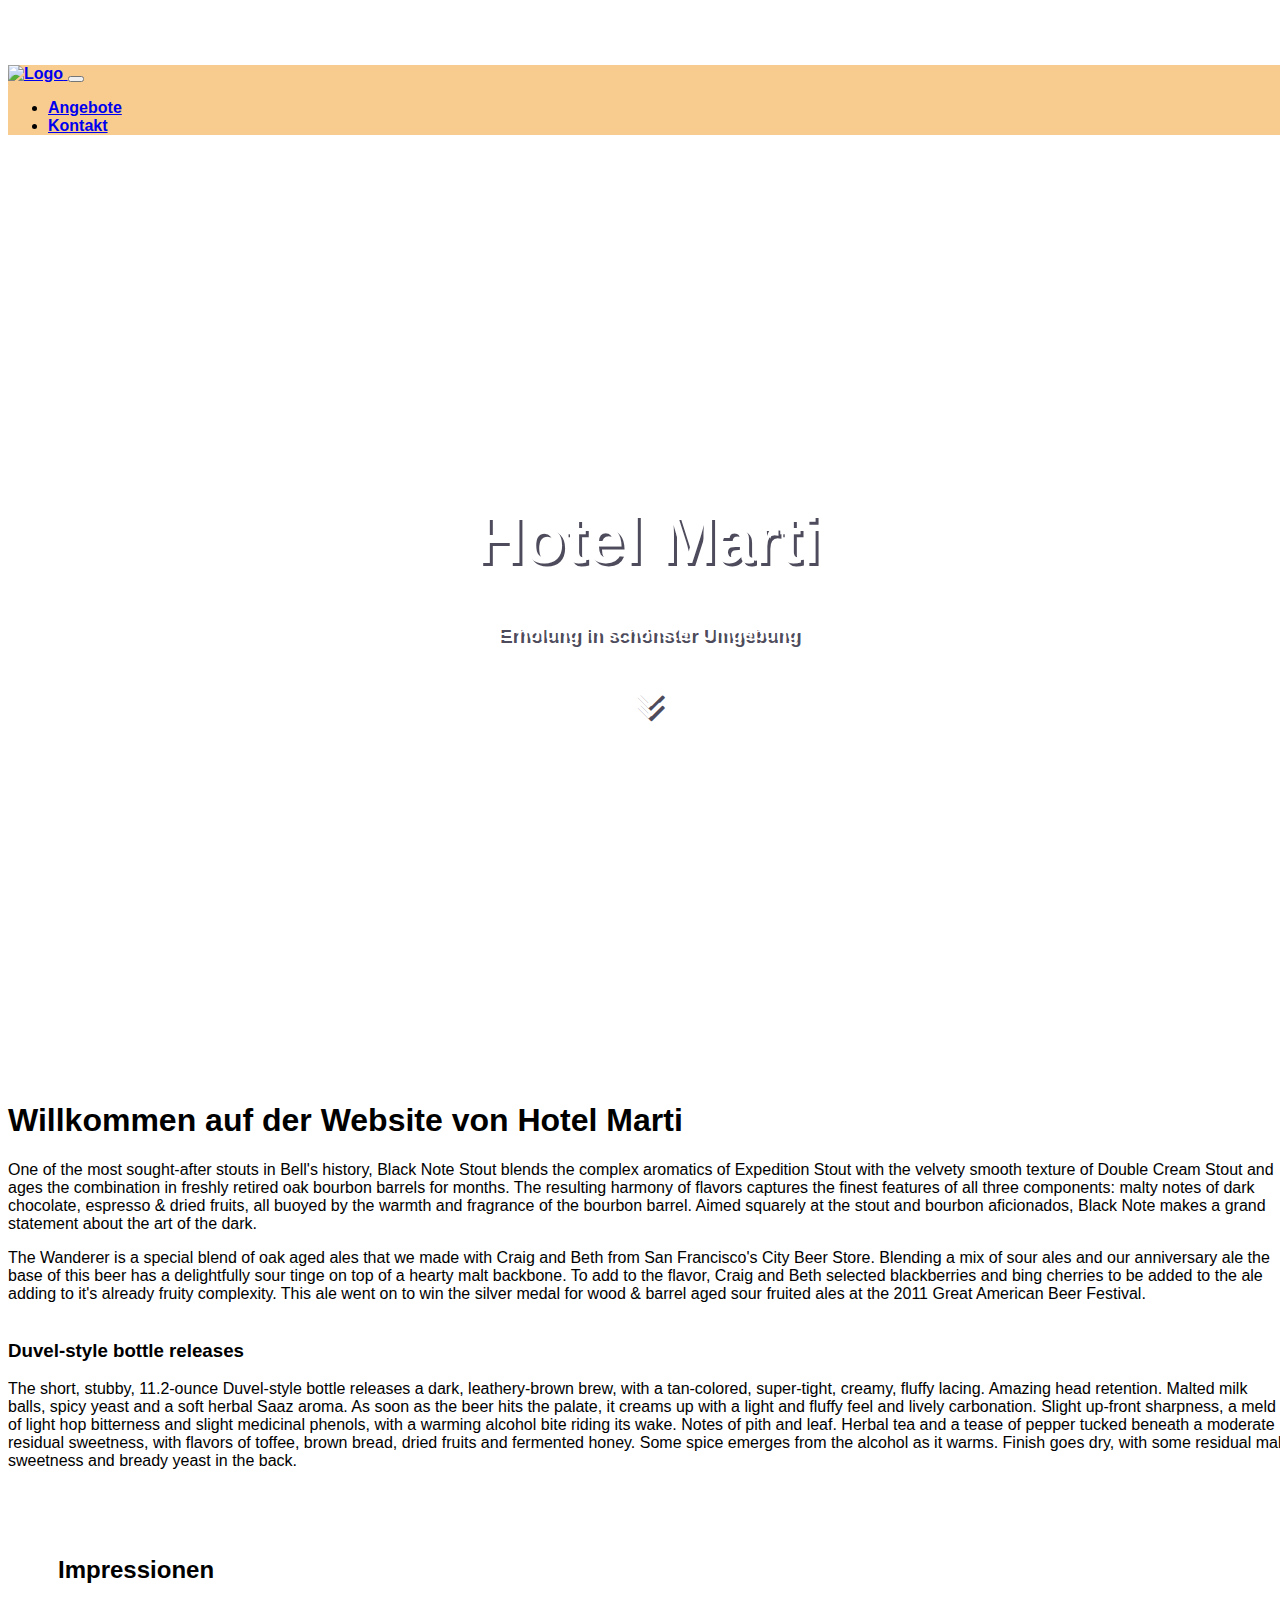
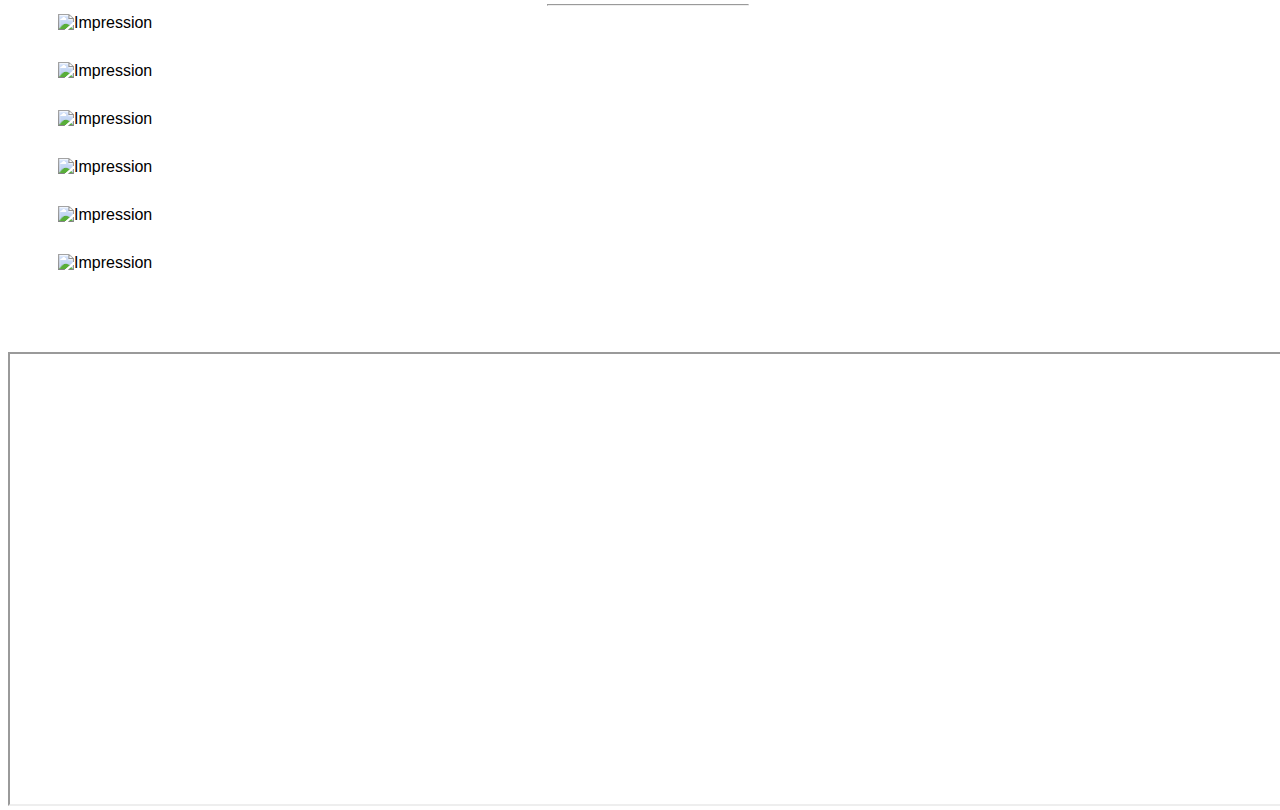
==== index.html @ 150eb8da "fd" ====
<!doctype html>

<html lang="de">

<head>
    <title>Hotel Marti</title>
    <meta charset="utf-8">
    <meta name="viewport" content="width=device-width, initial-scale=1">

    <!-- Bootstrap & FontAwesome CSS -->
    <link rel="stylesheet" href="https://maxcdn.bootstrapcdn.com/bootstrap/4.0.0-beta.2/css/bootstrap.min.css" integrity="sha384-PsH8R72JQ3SOdhVi3uxftmaW6Vc51MKb0q5P2rRUpPvrszuE4W1povHYgTpBfshb" crossorigin="anonymous">

    <link rel="stylesheet" href="https://cdnjs.cloudflare.com/ajax/libs/font-awesome/4.7.0/css/font-awesome.min.css">

    <link rel="stylesheet" href="main.css">

    <!-- JQuery -->
    <script src="https://code.jquery.com/jquery-3.2.1.slim.min.js" integrity="sha384-KJ3o2DKtIkvYIK3UENzmM7KCkRr/rE9/Qpg6aAZGJwFDMVNA/GpGFF93hXpG5KkN" crossorigin="anonymous"></script>

</head>

<body>

    <!-- Navbar -->
    <nav class="navbar navbar-expand-sm navbar-light fixed-top">

        <a class="navbar-brand" href="index.html">
            <img src="/images/logo.png" alt="Logo">
        </a>
        <button class="navbar-toggler" type="button" data-toggle="collapse" data-target="#navbarText" aria-controls="navbarText" aria-expanded="false" aria-label="Toggle navigation">
            <span class="navbar-toggler-icon"></span>
        </button>

        <div class="collapse navbar-collapse" id="navbarText">
            <ul class="navbar-nav">
                <li class="nav-item"><a class="nav-link" href="angebote.html">Angebote</a></li>
                <li class="nav-item"><a class="nav-link" href="kontakt.html">Kontakt</a></li>
            </ul>
        </div>

    </nav>


    <!-- intro -->
    <header>
        <div class="intro-text">
            <h1>Hotel Marti</h1>
            <h3>Erholung in schönster Umgebung</h3>
            <br>
            <a class="fa fa-angle-double-down fa-3x" aria-hidden="true" href="#here"></a>
        </div>
    </header>


    <div id="here" class="container-fluid col-lg-10 mx-auto text-center">


        <h1>Willkommen auf der Website von Hotel Marti</h1>

        <p>One of the most sought-after stouts in Bell's history, Black Note Stout blends the complex aromatics of Expedition Stout with the velvety smooth texture of Double Cream Stout and ages the combination in freshly retired oak bourbon barrels for months. The resulting harmony of flavors captures the finest features of all three components: malty notes of dark chocolate, espresso & dried fruits, all buoyed by the warmth and fragrance of the bourbon barrel. Aimed squarely at the stout and bourbon aficionados, Black Note makes a grand statement about the art of the dark.</p>

        <p>The Wanderer is a special blend of oak aged ales that we made with Craig and Beth from San Francisco's City Beer Store. Blending a mix of sour ales and our anniversary ale the base of this beer has a delightfully sour tinge on top of a hearty malt backbone. To add to the flavor, Craig and Beth selected blackberries and bing cherries to be added to the ale adding to it's already fruity complexity. This ale went on to win the silver medal for wood & barrel aged sour fruited ales at the 2011 Great American Beer Festival.<br><br></p>

        <h3>Duvel-style bottle releases</h3>

        <p>The short, stubby, 11.2-ounce Duvel-style bottle releases a dark, leathery-brown brew, with a tan-colored, super-tight, creamy, fluffy lacing. Amazing head retention. Malted milk balls, spicy yeast and a soft herbal Saaz aroma. As soon as the beer hits the palate, it creams up with a light and fluffy feel and lively carbonation. Slight up-front sharpness, a meld of light hop bitterness and slight medicinal phenols, with a warming alcohol bite riding its wake. Notes of pith and leaf. Herbal tea and a tease of pepper tucked beneath a moderate residual sweetness, with flavors of toffee, brown bread, dried fruits and fermented honey. Some spice emerges from the alcohol as it warms. Finish goes dry, with some residual malt sweetness and bready yeast in the back.</p>

    </div>

    <div class="impressionen container-fluid">
        <div class="row">
            <div class="col-lg-10 mx-auto text-center">
                <h2>Impressionen</h2>
                <hr class="kurz">

                <div class="row">
                    <div class="col-md-6">
                        <img class="img-impressionen img-fluid" src="images/Impression1.jpg" alt="Impression">
                    </div>
                    <div class="col-md-6">
                        <img class="img-impressionen img-fluid" src="images/Impression2.jpg" alt="Impression">
                    </div>
                    <div class="col-md-6">
                        <img class="img-impressionen img-fluid" src="images/Impression3.jpg" alt="Impression">
                    </div>
                    <div class="col-md-6">
                        <img class="img-impressionen img-fluid" src="images/Impression4.jpg" alt="Impression">
                    </div>
                    <div class="col-md-6">
                        <img class="img-impressionen img-fluid" src="images/Impression5.jpg" alt="Impression">
                    </div>
                    <div class="col-md-6">
                        <img class="img-impressionen img-fluid" src="images/Impression6.jpg" alt="Impression">
                    </div>
                </div>

            </div>
        </div>
    </div>


    <iframe width=100% height=50% src="https://www.google.com/maps/embed?pb=!1m14!1m12!1m3!1d8302.411558892501!2d7.752270371724691!3d46.019224451699245!2m3!1f0!2f0!3f0!3m2!1i1024!2i768!4f13.1!5e0!3m2!1sde!2sch!4v1510044019309"></iframe>


    <script>
        window.addEventListener("hashchange", function() {
            window.scrollTo(window.scrollX, window.scrollY - 57);
        });
    </script>

    <!-- Bootstrap Script -->
    <script src="https://cdnjs.cloudflare.com/ajax/libs/popper.js/1.12.3/umd/popper.min.js" integrity="sha384-vFJXuSJphROIrBnz7yo7oB41mKfc8JzQZiCq4NCceLEaO4IHwicKwpJf9c9IpFgh" crossorigin="anonymous"></script>
    <script src="https://maxcdn.bootstrapcdn.com/bootstrap/4.0.0-beta.2/js/bootstrap.min.js" integrity="sha384-alpBpkh1PFOepccYVYDB4do5UnbKysX5WZXm3XxPqe5iKTfUKjNkCk9SaVuEZflJ" crossorigin="anonymous"></script>


</body>

</html>
---- main.css ----
/* Allgemein */

html,
body {
    width: 100%;
    height: 100%;
}

body {
    font-family: 'Source Sans Pro', 'Helvetica Neue', Helvetica, Arial, sans-serif;
    padding-top: 57px;
}

.container-fluid {
    padding-top: 30px;
}

hr.kurz {
    max-width: 200px;
}

hr.lang {
    max-width: 75%;
}


/*Navbar */

.navbar {
    font-weight: bold;
    background-color: rgb(248, 204, 143);
}

.navbar-brand img {
    width: 150px;
}


/* Intro */

header {
    position: relative;
    display: table;
    width: 100%;
    height: 100%;
    background: url(/images/Hintergrund.jpg) no-repeat center center scroll;
    background-size: cover;
}

.intro-text {
    display: table-cell;
    text-align: center;
    vertical-align: middle;
    color: #fff;
    text-shadow: 3px 3px #4e4c5c;
}

.intro-text h1 {
    font-size: 50pt;
    font-weight: bolder;
    margin-top: 30px;
}

.intro-text>a {
    color: inherit;
    text-decoration: none;
}

.intro-text>a:hover {
    text-shadow: 0px 5px #296772;
}


/* Impressionen */

.impressionen {
    padding: 50px;
}

.img-impressionen {
    margin-bottom: 30px;
}

.img-impressionen:hover {
    opacity: .8;
}


/* Angebote */

.r-angebote {
    padding: 20px 0 0 0;
}

ul.ul-angebote {
    padding-left: 20x;
}

.table-nonfluid {
    width: auto !important;
    margin-left: auto;
    margin-right: auto;
}

.r-angebote>.col-12:first-child {
    padding-bottom: 20px;
}

.img-angebote:hover {
    opacity: .8;
}


/*Input-Form*/

.form-group {
    padding-bottom: 10px;
}

#userform {
    max-width: 800px;
}

.alert {
    display: none;
}
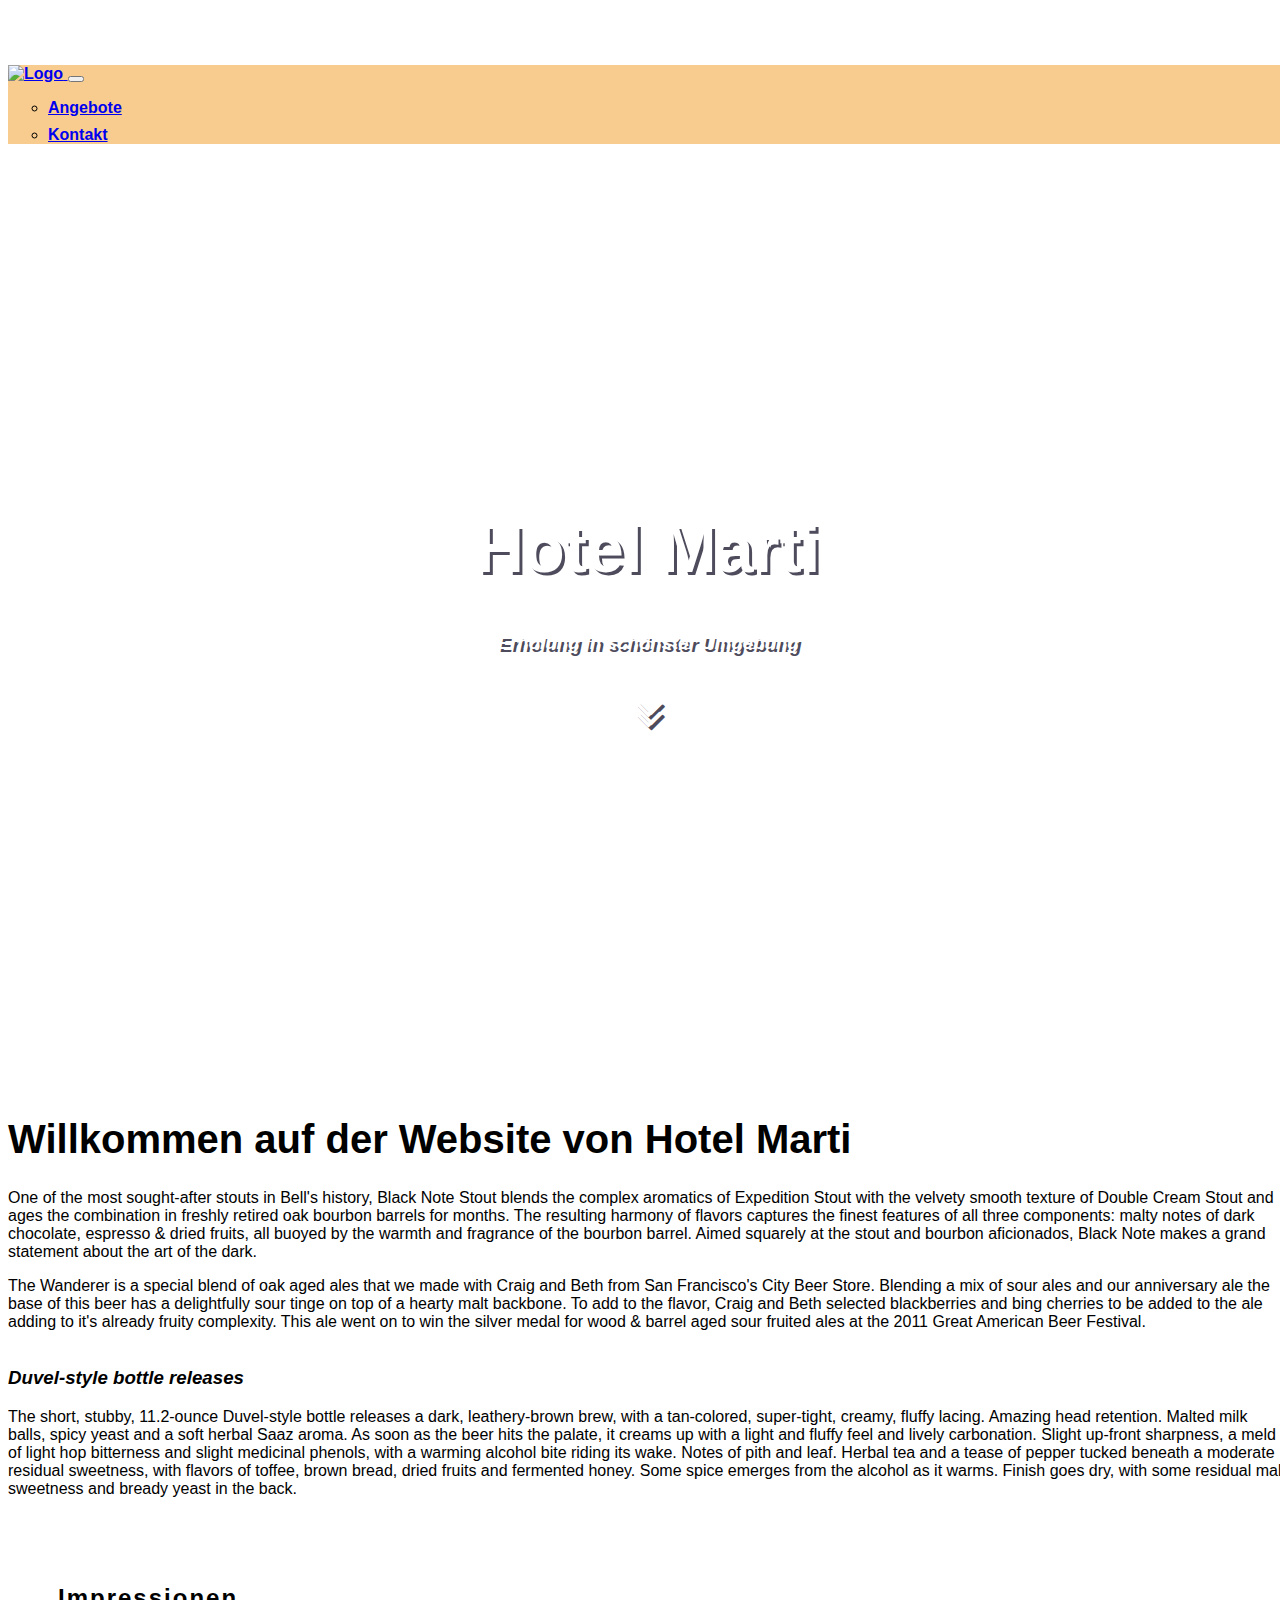
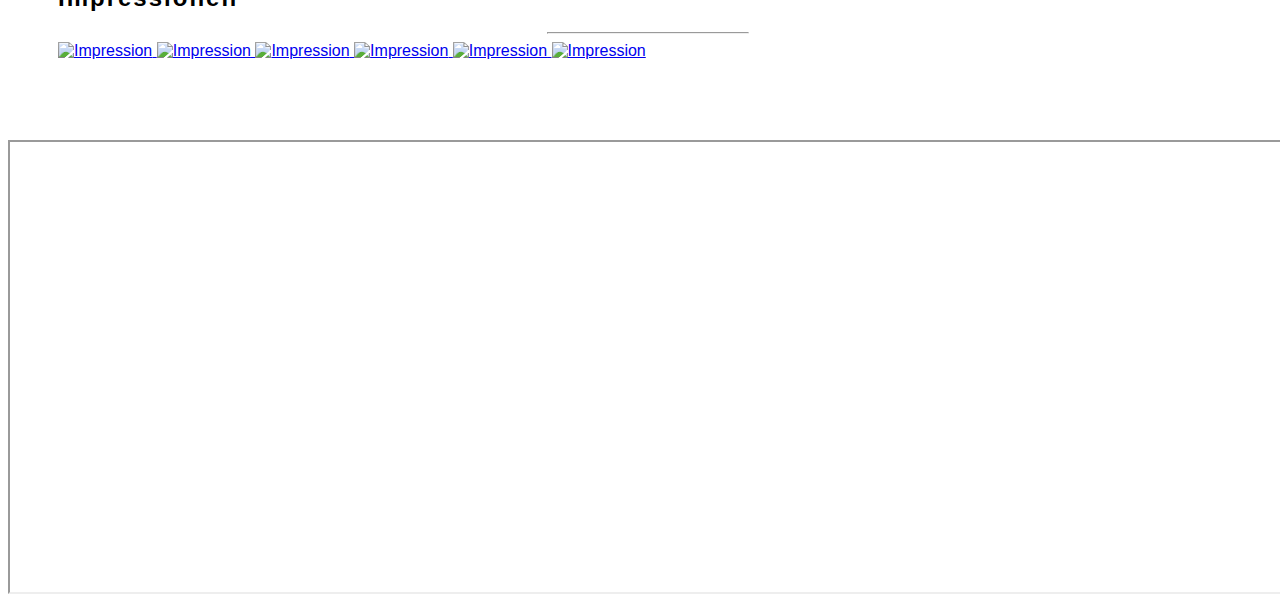
==== commit fd77b3f4: "rt" ====
--- a/index.html
+++ b/index.html
@@ -7,16 +7,20 @@
     <meta charset="utf-8">
     <meta name="viewport" content="width=device-width, initial-scale=1">
 
-    <!-- Bootstrap & FontAwesome CSS -->
+    <!-- Bootstrap CSS -->
     <link rel="stylesheet" href="https://maxcdn.bootstrapcdn.com/bootstrap/4.0.0-beta.2/css/bootstrap.min.css" integrity="sha384-PsH8R72JQ3SOdhVi3uxftmaW6Vc51MKb0q5P2rRUpPvrszuE4W1povHYgTpBfshb" crossorigin="anonymous">
 
+    <!-- FontAwesome CSS -->
     <link rel="stylesheet" href="https://cdnjs.cloudflare.com/ajax/libs/font-awesome/4.7.0/css/font-awesome.min.css">
 
+    <!-- lightbox CSS -->
+    <link rel="stylesheet" href="https://cdnjs.cloudflare.com/ajax/libs/ekko-lightbox/5.3.0/ekko-lightbox.css">
+
+    <!-- main.css -->
     <link rel="stylesheet" href="main.css">
 
-    <!-- JQuery -->
+    <!-- JQuery JS -->
     <script src="https://code.jquery.com/jquery-3.2.1.slim.min.js" integrity="sha384-KJ3o2DKtIkvYIK3UENzmM7KCkRr/rE9/Qpg6aAZGJwFDMVNA/GpGFF93hXpG5KkN" crossorigin="anonymous"></script>
-
 </head>
 
 <body>
@@ -74,24 +78,24 @@
                 <hr class="kurz">
 
                 <div class="row">
-                    <div class="col-md-6">
+                    <a class="col-md-6" href="images/Impression1.jpg" data-toggle="lightbox" data-gallery="example-gallery">
                         <img class="img-impressionen img-fluid" src="images/Impression1.jpg" alt="Impression">
-                    </div>
-                    <div class="col-md-6">
+                    </a>
+                    <a class="col-md-6" href="images/Impression2.jpg" data-toggle="lightbox" data-gallery="example-gallery">
                         <img class="img-impressionen img-fluid" src="images/Impression2.jpg" alt="Impression">
-                    </div>
-                    <div class="col-md-6">
+                    </a>
+                    <a class="col-md-6" href="images/Impression3.jpg" data-toggle="lightbox" data-gallery="example-gallery">
                         <img class="img-impressionen img-fluid" src="images/Impression3.jpg" alt="Impression">
-                    </div>
-                    <div class="col-md-6">
+                    </a>
+                    <a class="col-md-6" href="images/Impression4.jpg" data-toggle="lightbox" data-gallery="example-gallery">
                         <img class="img-impressionen img-fluid" src="images/Impression4.jpg" alt="Impression">
-                    </div>
-                    <div class="col-md-6">
+                    </a>
+                    <a class="col-md-6" href="images/Impression5.jpg" data-toggle="lightbox" data-gallery="example-gallery">
                         <img class="img-impressionen img-fluid" src="images/Impression5.jpg" alt="Impression">
-                    </div>
-                    <div class="col-md-6">
+                    </a>
+                    <a class="col-md-6" href="images/Impression6.jpg" data-toggle="lightbox" data-gallery="example-gallery">
                         <img class="img-impressionen img-fluid" src="images/Impression6.jpg" alt="Impression">
-                    </div>
+                    </a>
                 </div>
 
             </div>
@@ -99,20 +103,26 @@
     </div>
 
 
-    <iframe width=100% height=50% src="https://www.google.com/maps/embed?pb=!1m14!1m12!1m3!1d8302.411558892501!2d7.752270371724691!3d46.019224451699245!2m3!1f0!2f0!3f0!3m2!1i1024!2i768!4f13.1!5e0!3m2!1sde!2sch!4v1510044019309"></iframe>
+    <iframe class="map" src="https://www.google.com/maps/embed?pb=!1m14!1m12!1m3!1d6370.03165869441!2d7.8824813487962375!3d46.29498773323294!2m3!1f0!2f0!3f0!3m2!1i1024!2i768!4f13.1!5e0!3m2!1sde!2sch!4v1510915457036"></iframe>
 
 
     <script>
         window.addEventListener("hashchange", function() {
             window.scrollTo(window.scrollX, window.scrollY - 57);
         });
+
+        $(document).on('click', '[data-toggle="lightbox"]', function(event) {
+            event.preventDefault();
+            $(this).ekkoLightbox();
+        });
     </script>
 
-    <!-- Bootstrap Script -->
+    <!-- Bootstrap JS -->
     <script src="https://cdnjs.cloudflare.com/ajax/libs/popper.js/1.12.3/umd/popper.min.js" integrity="sha384-vFJXuSJphROIrBnz7yo7oB41mKfc8JzQZiCq4NCceLEaO4IHwicKwpJf9c9IpFgh" crossorigin="anonymous"></script>
     <script src="https://maxcdn.bootstrapcdn.com/bootstrap/4.0.0-beta.2/js/bootstrap.min.js" integrity="sha384-alpBpkh1PFOepccYVYDB4do5UnbKysX5WZXm3XxPqe5iKTfUKjNkCk9SaVuEZflJ" crossorigin="anonymous"></script>
 
-
+    <!-- lightbox JS -->
+    <script src="https://cdnjs.cloudflare.com/ajax/libs/ekko-lightbox/5.3.0/ekko-lightbox.js"></script>
 </body>
 
 </html>
--- a/main.css
+++ b/main.css
@@ -1,5 +1,5 @@
+/*-----------*/
 /* Allgemein */
-
 html,
 body {
     width: 100%;
@@ -7,7 +7,7 @@
 }
 
 body {
-    font-family: 'Source Sans Pro', 'Helvetica Neue', Helvetica, Arial, sans-serif;
+    font-family: Tahoma, Geneva, sans-serif;
     padding-top: 57px;
 }
 
@@ -23,7 +23,41 @@
     max-width: 75%;
 }
 
+.map {
+    width: 100%;
+    height: 50%;
+}
 
+
+/*-------------------------------------*/
+/* Formatierungsvorlage für OTTO Marti */
+
+h1 {
+    font-size: 40px;
+}
+
+h2 {
+    letter-spacing: 2px;
+}
+
+h3 {
+    font-style: oblique;
+}
+
+ul {
+    list-style-type: circle;
+}
+
+li {
+    margin-bottom: 9px;
+}
+
+ol {
+    /* nicht verwendet.. */
+}
+
+
+/*-------*/
 /*Navbar */
 
 .navbar {
@@ -36,6 +70,7 @@
 }
 
 
+/*-------*/
 /* Intro */
 
 header {
@@ -61,16 +96,17 @@
     margin-top: 30px;
 }
 
-.intro-text>a {
+.intro-text a {
     color: inherit;
     text-decoration: none;
 }
 
-.intro-text>a:hover {
+.intro-text a:hover {
     text-shadow: 0px 5px #296772;
 }
 
 
+/*--------------*/
 /* Impressionen */
 
 .impressionen {
@@ -86,6 +122,7 @@
 }
 
 
+/*----------*/
 /* Angebote */
 
 .r-angebote {
@@ -93,16 +130,22 @@
 }
 
 ul.ul-angebote {
-    padding-left: 20x;
+    padding-left: 20px;
+    text-align: left;
 }
 
-.table-nonfluid {
+.angebote .table-nonfluid {
     width: auto !important;
     margin-left: auto;
     margin-right: auto;
 }
 
-.r-angebote>.col-12:first-child {
+.angebote .table-nonfluid td,
+.angebote .table-nonfluid th {
+    border: none;
+}
+
+.r-angebote .col-12:first-child {
     padding-bottom: 20px;
 }
 
@@ -111,6 +154,7 @@
 }
 
 
+/*----------*/
 /*Input-Form*/
 
 .form-group {
